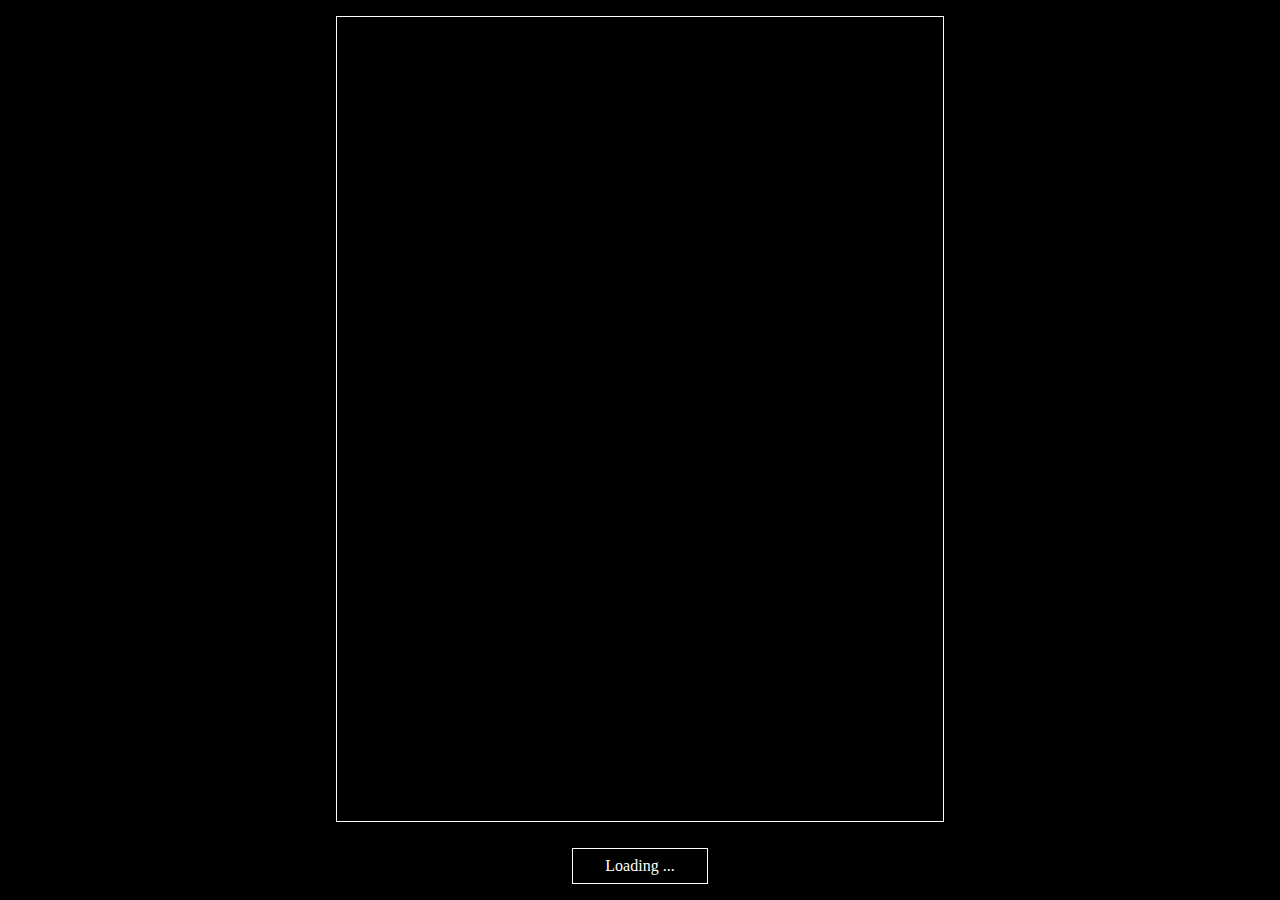
==== public/index.html @ 3af63d1a "process lifecycle" ====
<!DOCTYPE html>
<html>
    <head>
        <style>
            @font-face {
                font-family: SourceCodePro-Regular;
                src: url(/assets/fonts/SourceCodePro-Regular.otf.woff);
            }

            @font-face {
                font-family: SourceCodePro-Semibold;
                src: url(/assets/fonts/SourceCodePro-Semibold.otf.woff);
            }

            .clickable {
                font-family: SourceCodePro-Semibold;
                cursor: pointer;
                user-select: none;
            }

            body {
                --primary-bg-color: black;
                --secondary-bg-color: white;
                --primary-text-color: white;
                font-family: SourceCodePro-Regular;
                margin: 0;
                padding: 0;
                background: var(--primary-bg-color);
                color: var(--primary-text-color);
            }

            .app {
                position: relative;
                width: 100vw;
                max-width: 640px;
                margin: 0 auto;
            }

            .content {
                height: calc(100vh - 128px);
                margin: 16px;
                padding: 16px;
                border: 1px solid var(--secondary-bg-color);
                word-wrap: break-word;
                font-size: 12px;
                overflow-y: scroll;
            }

            .log-item {
                line-height: 16px;
            }

            .footer {
                max-width: 640px;
                background: var(--primary-bg-color);
                position: fixed;
                bottom: 0;
                width: 100%;
                display: flex;
                justify-content: center;
            }

            .connect-toggle {
                width: fit-content;
                margin: 16px;
                padding: 8px 32px;
                border: 1px solid var(--secondary-bg-color);
            }
        </style>
    </head>
    <body>
        <div class="app">
            <div class="content"></div>
            <div class="footer">
                <div class="connect-toggle clickable">
                    Loading ...
                </div>
            </div>
        </div>
        <script src="/lib/socket.io.min.js"></script>
        <script src="/src/index.js"></script>
    </body>
</html>
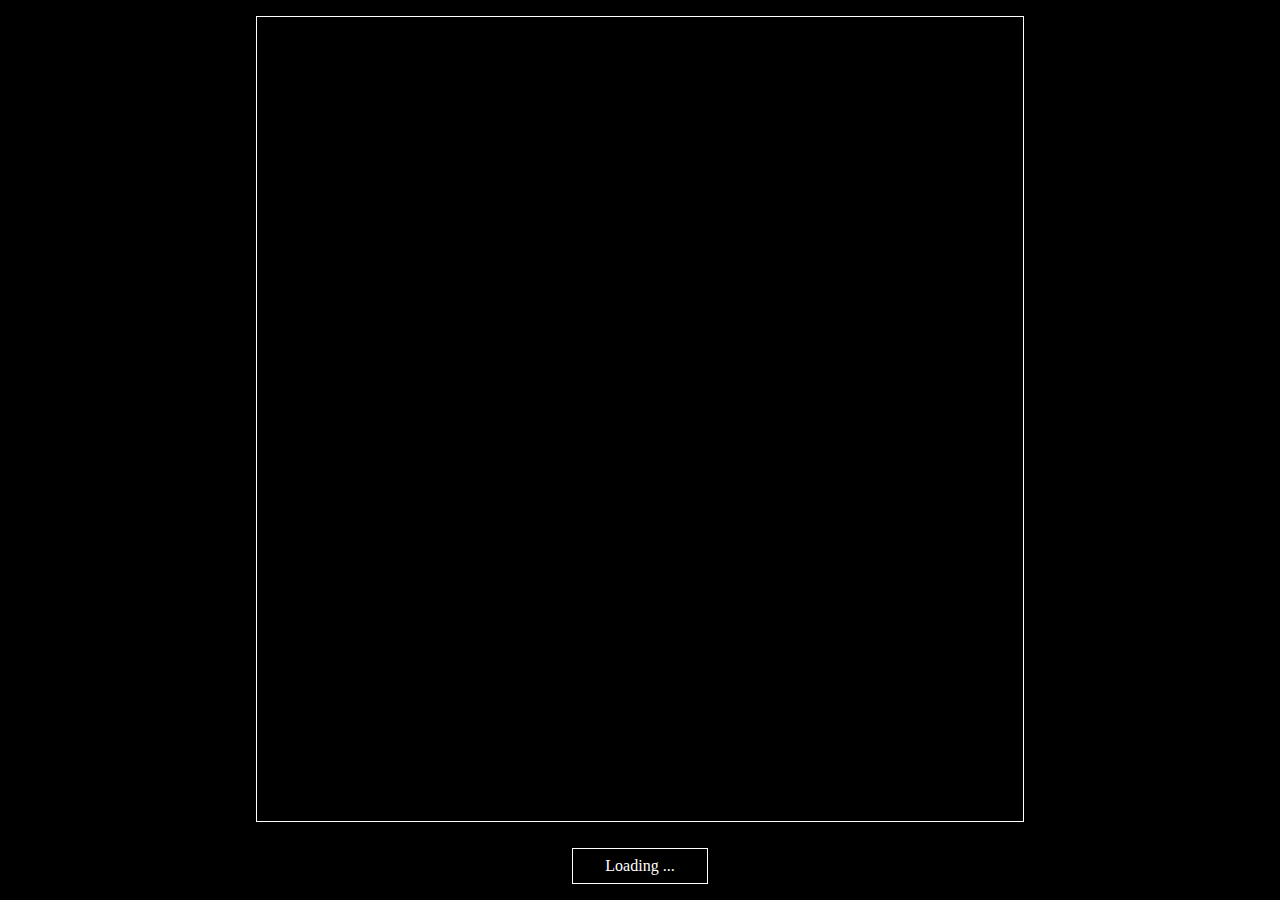
==== commit 60b486a9: "cleanup" ====
--- a/public/index.html
+++ b/public/index.html
@@ -32,7 +32,7 @@
             .app {
                 position: relative;
                 width: 100vw;
-                max-width: 640px;
+                max-width: 800px;
                 margin: 0 auto;
             }
 
@@ -51,7 +51,7 @@
             }
 
             .footer {
-                max-width: 640px;
+                max-width: 800px;
                 background: var(--primary-bg-color);
                 position: fixed;
                 bottom: 0;
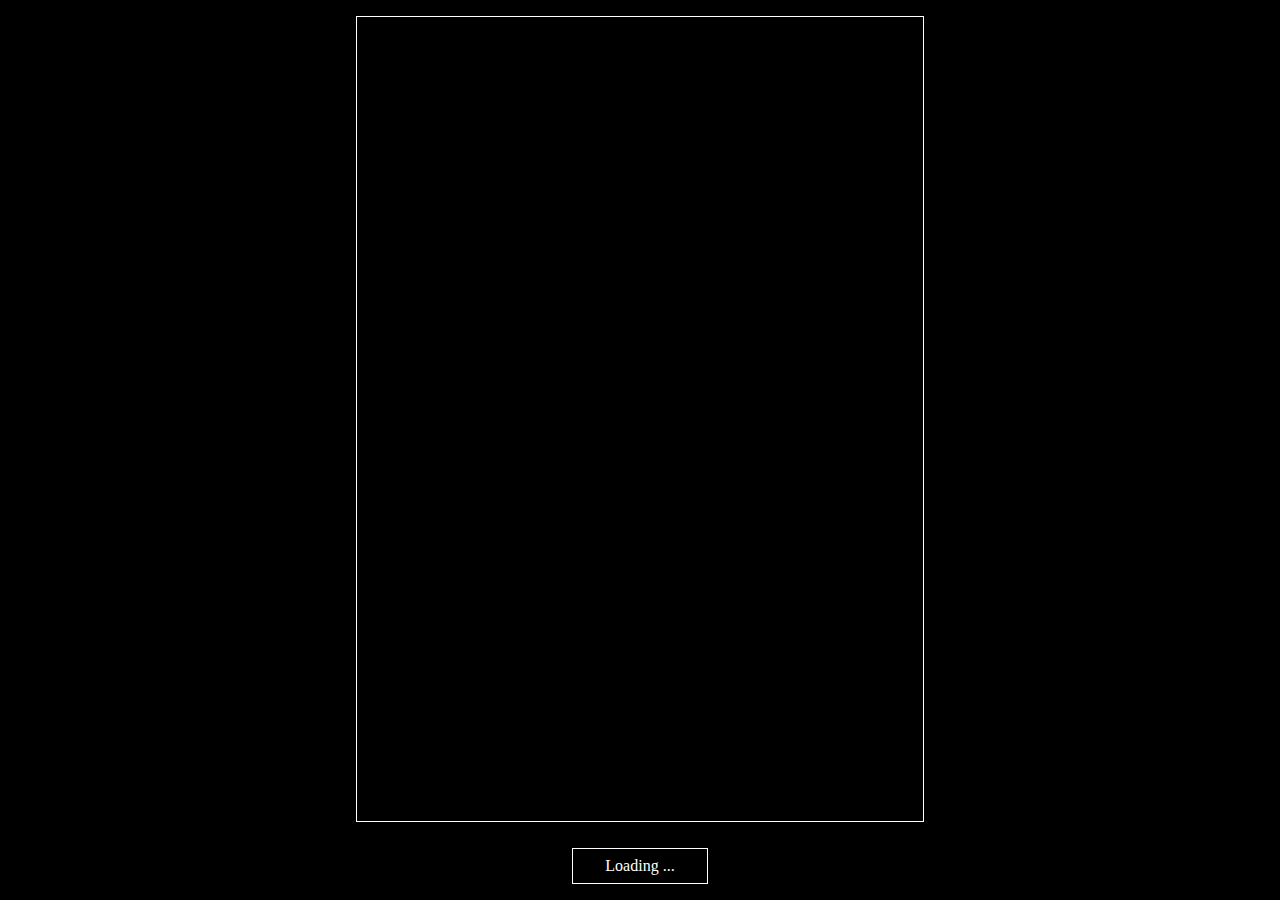
==== commit feb356e7: "cleanup" ====
--- a/public/index.html
+++ b/public/index.html
@@ -32,7 +32,7 @@
             .app {
                 position: relative;
                 width: 100vw;
-                max-width: 800px;
+                max-width: 600px;
                 margin: 0 auto;
             }
 
@@ -51,7 +51,7 @@
             }
 
             .footer {
-                max-width: 800px;
+                max-width: 600px;
                 background: var(--primary-bg-color);
                 position: fixed;
                 bottom: 0;
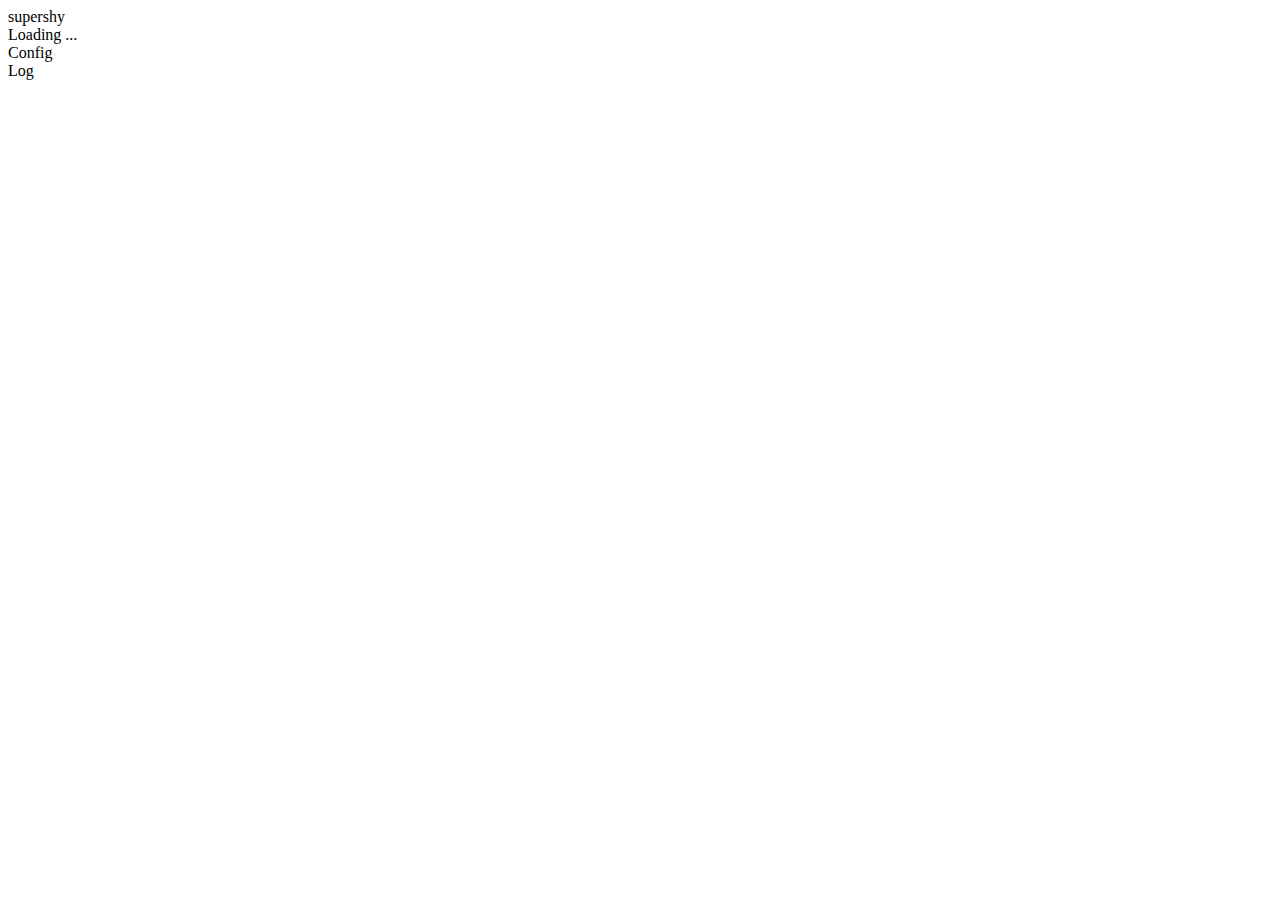
==== commit 08ba6a82: "config ui" ====
--- a/public/index.html
+++ b/public/index.html
@@ -1,79 +1,29 @@
 <!DOCTYPE html>
 <html>
     <head>
-        <style>
-            @font-face {
-                font-family: SourceCodePro-Regular;
-                src: url(/assets/fonts/SourceCodePro-Regular.otf.woff);
-            }
-
-            @font-face {
-                font-family: SourceCodePro-Semibold;
-                src: url(/assets/fonts/SourceCodePro-Semibold.otf.woff);
-            }
-
-            .clickable {
-                font-family: SourceCodePro-Semibold;
-                cursor: pointer;
-                user-select: none;
-            }
-
-            body {
-                --primary-bg-color: black;
-                --secondary-bg-color: white;
-                --primary-text-color: white;
-                font-family: SourceCodePro-Regular;
-                margin: 0;
-                padding: 0;
-                background: var(--primary-bg-color);
-                color: var(--primary-text-color);
-            }
-
-            .app {
-                position: relative;
-                width: 100vw;
-                max-width: 600px;
-                margin: 0 auto;
-            }
-
-            .content {
-                height: calc(100vh - 128px);
-                margin: 16px;
-                padding: 16px;
-                border: 1px solid var(--secondary-bg-color);
-                word-wrap: break-word;
-                font-size: 12px;
-                overflow-y: scroll;
-            }
-
-            .log-item {
-                line-height: 16px;
-            }
-
-            .footer {
-                max-width: 600px;
-                background: var(--primary-bg-color);
-                position: fixed;
-                bottom: 0;
-                width: 100%;
-                display: flex;
-                justify-content: center;
-            }
-
-            .connect-toggle {
-                width: fit-content;
-                margin: 16px;
-                padding: 8px 32px;
-                border: 1px solid var(--secondary-bg-color);
-            }
-        </style>
+        <link rel="stylesheet" href="/src/index.css">
     </head>
     <body>
         <div class="app">
-            <div class="content"></div>
-            <div class="footer">
+            <div class="app-header">
+                <div class="app-name">supershy</div>
                 <div class="connect-toggle clickable">
                     Loading ...
+                </div>
+            </div>
+            <div class="content">
+                <div class="section">
+                    <div class="section-header">
+                        Config
+                    </div>
+                    <div class="section-content config"></div>
+                </div>
+
+                <div class="section">
+                    <div class="section-header">
+                        Log
+                    </div>
+                    <div class="section-content log"></div>
                 </div>
             </div>
         </div>
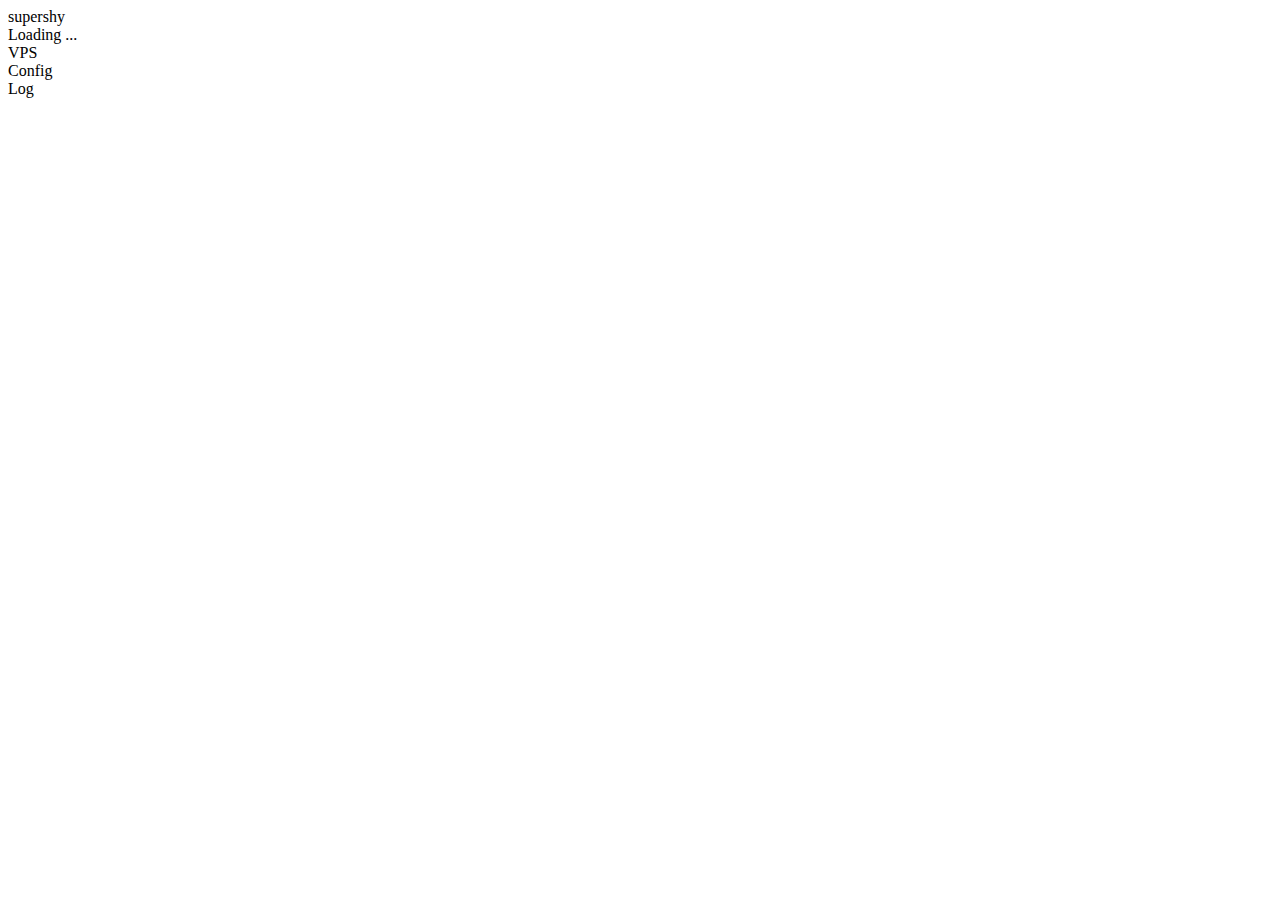
==== commit d9a4064e: "instance provider selection" ====
--- a/public/index.html
+++ b/public/index.html
@@ -12,6 +12,13 @@
                 </div>
             </div>
             <div class="content">
+                <div class="section">
+                    <div class="section-header">
+                        VPS
+                    </div>
+                    <div class="section-content providers"></div>
+                </div>
+
                 <div class="section">
                     <div class="section-header">
                         Config
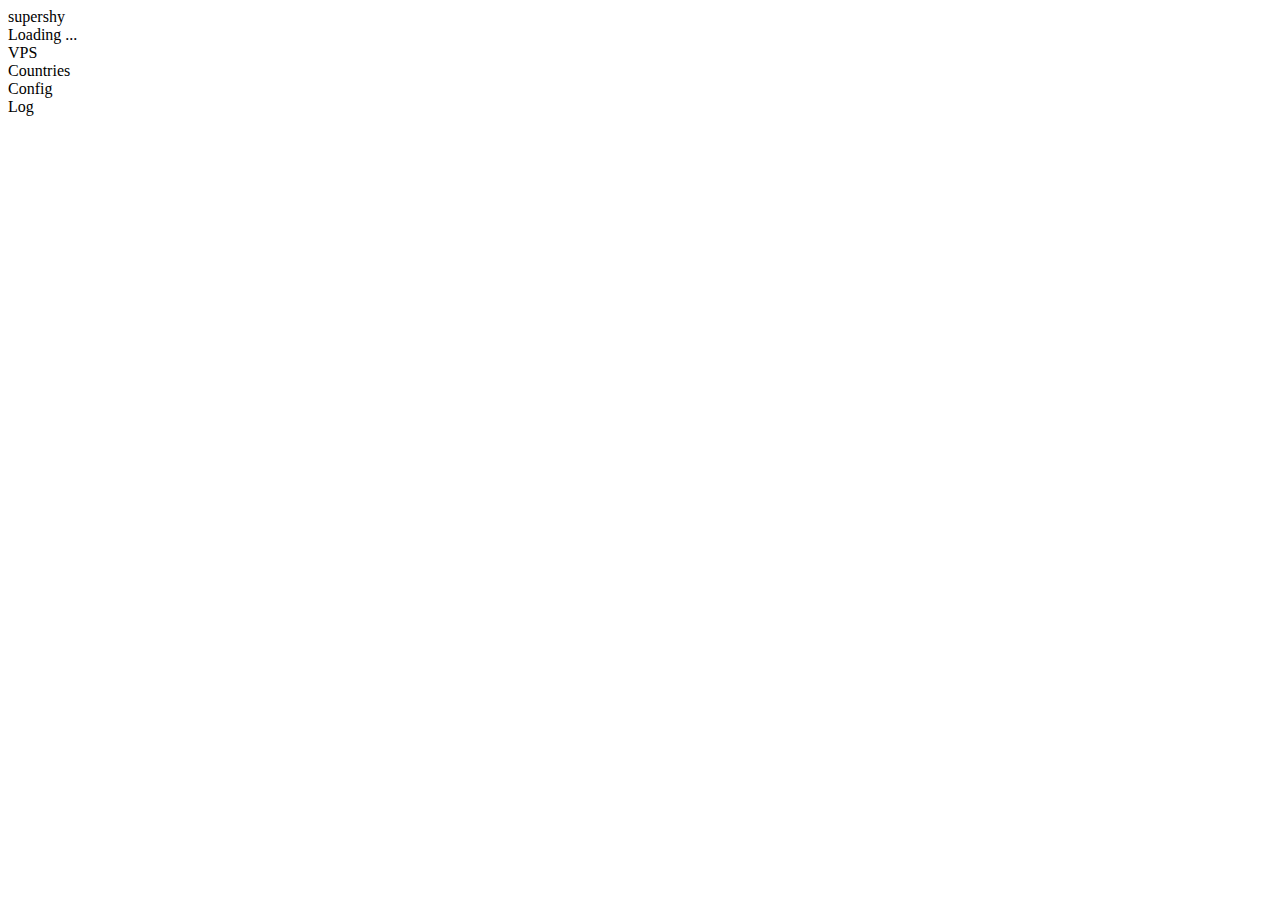
==== commit 0f4f05da: "country selection" ====
--- a/public/index.html
+++ b/public/index.html
@@ -21,6 +21,13 @@
 
                 <div class="section">
                     <div class="section-header">
+                        Countries
+                    </div>
+                    <div class="section-content countries"></div>
+                </div>
+
+                <div class="section">
+                    <div class="section-header">
                         Config
                     </div>
                     <div class="section-content config"></div>
@@ -35,6 +42,7 @@
             </div>
         </div>
         <script src="/lib/socket.io.min.js"></script>
+        <script src="/lib/ISO3166-1.alpha2.js"></script>
         <script src="/src/index.js"></script>
     </body>
 </html>
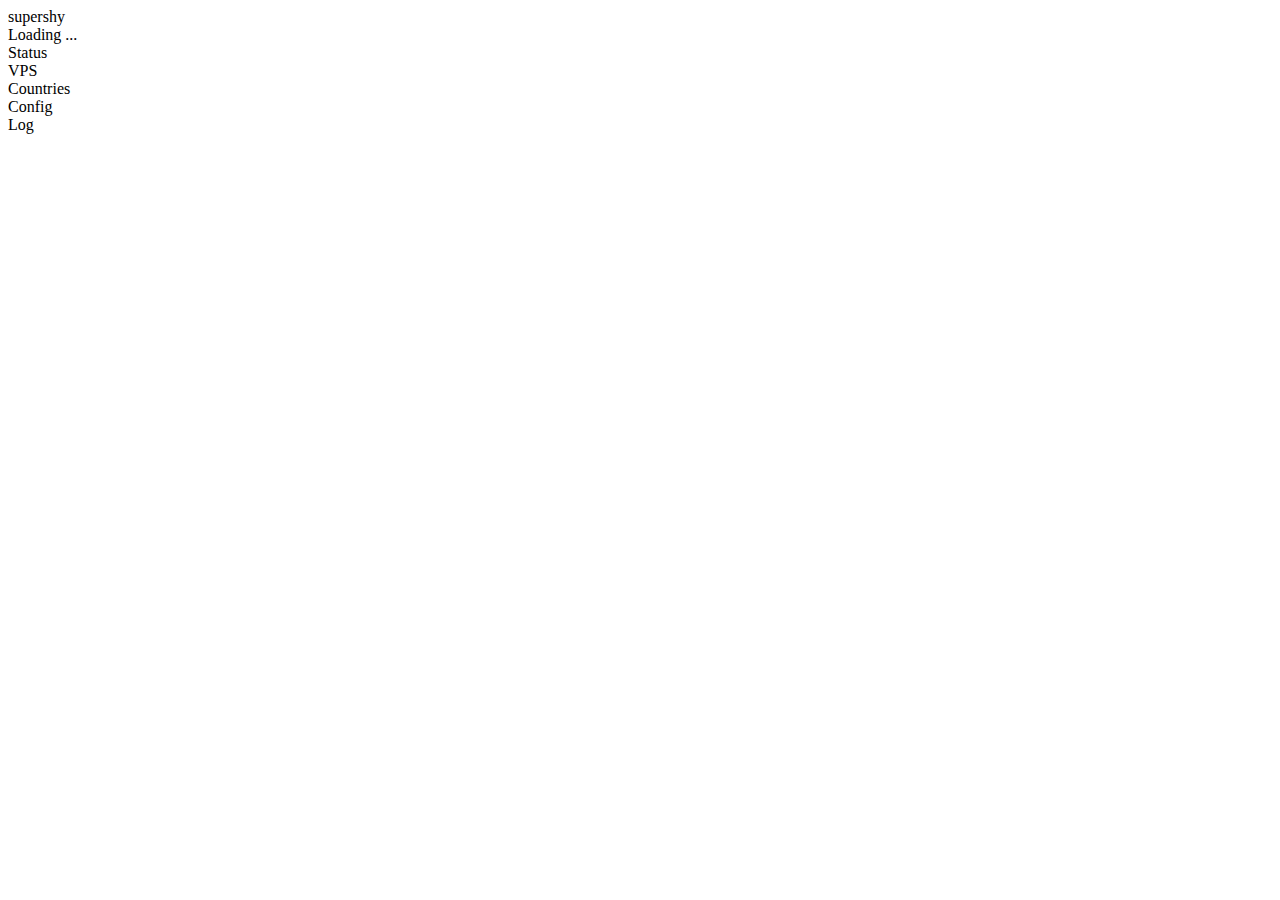
==== commit 7e00106b: "ui status" ====
--- a/public/index.html
+++ b/public/index.html
@@ -7,11 +7,18 @@
         <div class="app">
             <div class="app-header">
                 <div class="app-name">supershy</div>
-                <div class="connect-toggle clickable">
+                <div class="enablement-toggle clickable">
                     Loading ...
                 </div>
             </div>
             <div class="content">
+                <div class="section">
+                    <div class="section-header">
+                        Status
+                    </div>
+                    <div class="section-content status"></div>
+                </div>
+
                 <div class="section">
                     <div class="section-header">
                         VPS
